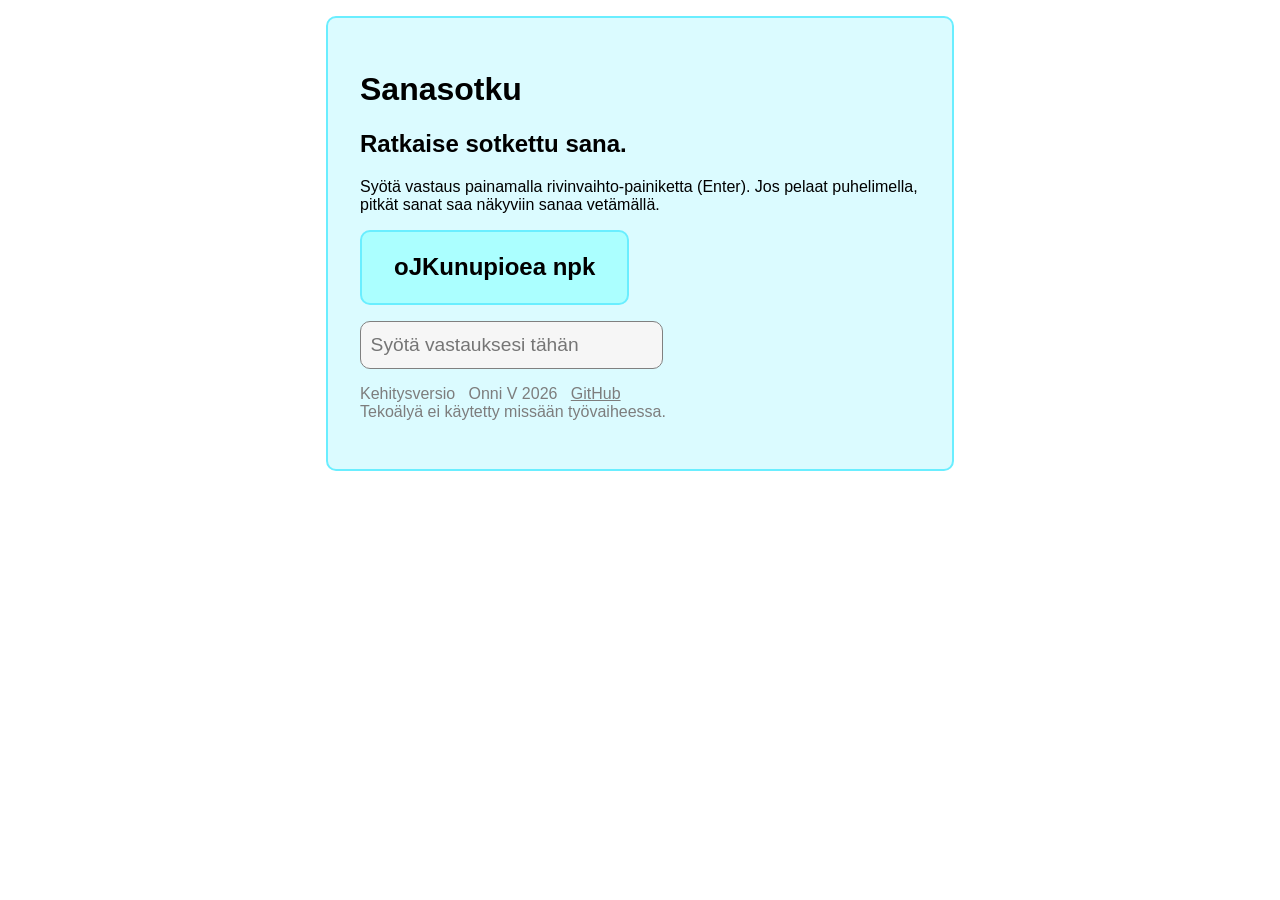
==== index.html @ b2fc5d8d "commit" ====
<!DOCTYPE html>
<html>
<head>
    <title>PML-pelit ⦁ Sanasotku - Kehitysversio</title>
    <link rel="stylesheet" href="style.css">
    <link rel="icon" href="pmlpelit2.png">
    <meta charset="UTF-8">
    <meta name="viewport" content="width=device-width, initial-scale=1.0">
    <script src="sanapeli.js"></script>
</head>
<body>
    <div class="content">
        <h1>Sanasotku</h1>
        <h2>Ratkaise sotkettu sana.</h2>
        <p>Syötä vastaus painamalla rivinvaihto-painiketta (Enter). Jos pelaat puhelimella, pitkät sanat saa näkyviin sanaa vetämällä.</p>
        <div id="ShuffledWord"></div>
        <form action="" id="Form" onsubmit="submitAnswer(event)">
            <label for="Answer" style="display: none;">Vastaus</label>
            <input type="text" id="Answer" name="answer" placeholder="Syötä vastauksesi tähän">
        </form>
        <div id="Feedback"></div>
        <p class="credit">
            Kehitysversio &nbsp; Onni V 2026 &nbsp;
            <a target="_blank" rel="noopener noreferrer" href="https://github.com/saunakatti/pmlpelit">GitHub</a><br>
            Tekoälyä ei käytetty missään työvaiheessa.

        </p>
    </div>
</body>
</html>
---- style.css ----
/* -------------------------------
Style configuration for pmlpelit
------------------------------- */

* {
    font-family: sans-serif;
}

div#ShuffledWord  {
    padding: 0.1em 2em;
    margin-bottom: 1em;
    background-color: rgb(171, 255, 255);
    width: fit-content;
    border: 2px solid rgb(106, 238, 255);
    border-radius: 10px;
}

input#Answer {
    width: 15em;
    height: 2em;
    font-size: larger;
    padding: 0.2em;
    padding-left: 0.5em;
    border-radius: 10px;
    border: solid 1px gray;
    background-color: rgb(246, 246, 246);
}

div.content {
    background-color: rgb(219, 251, 255);
    padding: 2em;
    margin-right: auto;
    margin-left: auto;
    margin-top: 1em;
    border: solid 2px rgb(106, 238, 255);
    border-radius: 10px;
    width: 35em;
}

p.credit {
    color: rgb(125, 125, 125);
}

p.credit a {
    color: inherit;
}

@media(max-width: 600px) {
    div.content {
        width: 80%;
        padding: 1.5em;
    }

    div#ShuffledWord {
        width: auto;
        overflow-x: scroll;
    }

    input#Answer {
        width: auto;
        overflow-x: scroll;
    }
}
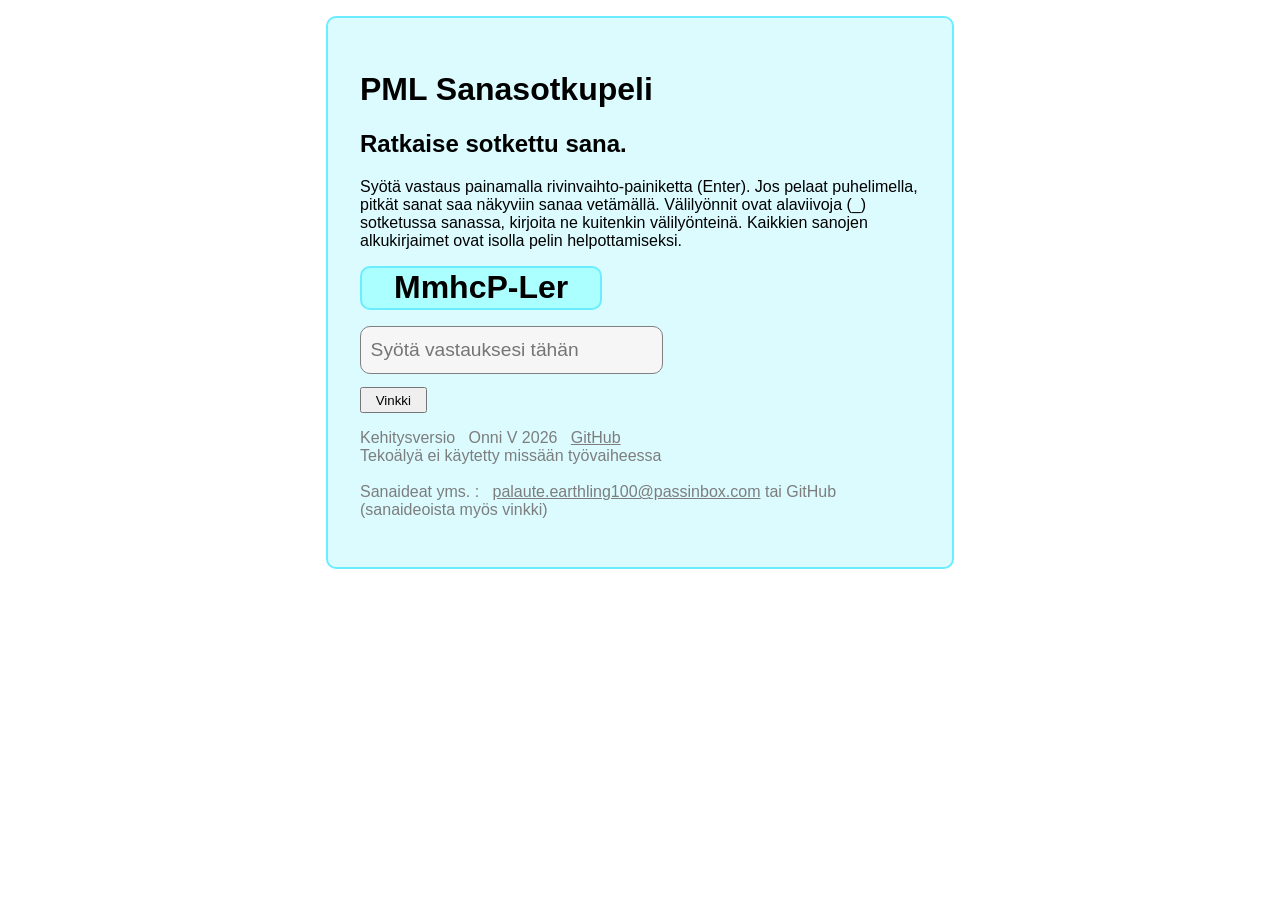
==== commit fb51e7a8: "commit" ====
--- a/index.html
+++ b/index.html
@@ -10,21 +10,33 @@
 </head>
 <body>
     <div class="content">
-        <h1>Sanasotku</h1>
+        <h1>PML Sanasotkupeli</h1>
         <h2>Ratkaise sotkettu sana.</h2>
-        <p>Syötä vastaus painamalla rivinvaihto-painiketta (Enter). Jos pelaat puhelimella, pitkät sanat saa näkyviin sanaa vetämällä.</p>
+        <p>
+            Syötä vastaus painamalla rivinvaihto-painiketta (Enter). Jos pelaat puhelimella, 
+            pitkät sanat saa näkyviin sanaa vetämällä. Välilyönnit ovat alaviivoja (_) sotketussa sanassa, 
+            kirjoita ne kuitenkin välilyönteinä. Kaikkien sanojen alkukirjaimet ovat isolla pelin 
+            helpottamiseksi.
+        </p>
         <div id="ShuffledWord"></div>
         <form action="" id="Form" onsubmit="submitAnswer(event)">
             <label for="Answer" style="display: none;">Vastaus</label>
             <input type="text" id="Answer" name="answer" placeholder="Syötä vastauksesi tähän">
         </form>
+        <div id="HintLine">
+            <button onclick="displayHint()" id="HintButton">Vinkki</button>
+            <div id="Hint"></div>
+        </div>
+        
         <div id="Feedback"></div>
         <p class="credit">
             Kehitysversio &nbsp; Onni V 2026 &nbsp;
             <a target="_blank" rel="noopener noreferrer" href="https://github.com/saunakatti/pmlpelit">GitHub</a><br>
-            Tekoälyä ei käytetty missään työvaiheessa.
+            Tekoälyä ei käytetty missään työvaiheessa<br><br>
+            Sanaideat yms. : &nbsp; <a href="mailto:palaute.earthling100@passinbox.com" target="_blank">palaute.earthling100@passinbox.com</a> tai GitHub <br>
+            (sanaideoista myös vinkki)
+        </p>
 
-        </p>
     </div>
 </body>
 </html>
--- a/style.css
+++ b/style.css
@@ -39,11 +39,37 @@
 
 p.credit {
     color: rgb(125, 125, 125);
+    overflow-x: scroll;
 }
 
 p.credit a {
     color: inherit;
 }
+
+#WordCharacter {
+    font-size: 2em;
+    font-weight: 550;
+}
+
+div#HintLine {
+    display: flex;
+    flex-direction: row;
+    margin-top: 0.8em;
+    flex-wrap: wrap;
+}
+
+button#HintButton {
+    width: 5em;
+    height: 2em;
+}
+
+#Hint {
+    font-style: italic;
+    margin-left: 1em;
+    color: gray;
+}
+
+
 
 @media(max-width: 600px) {
     div.content {
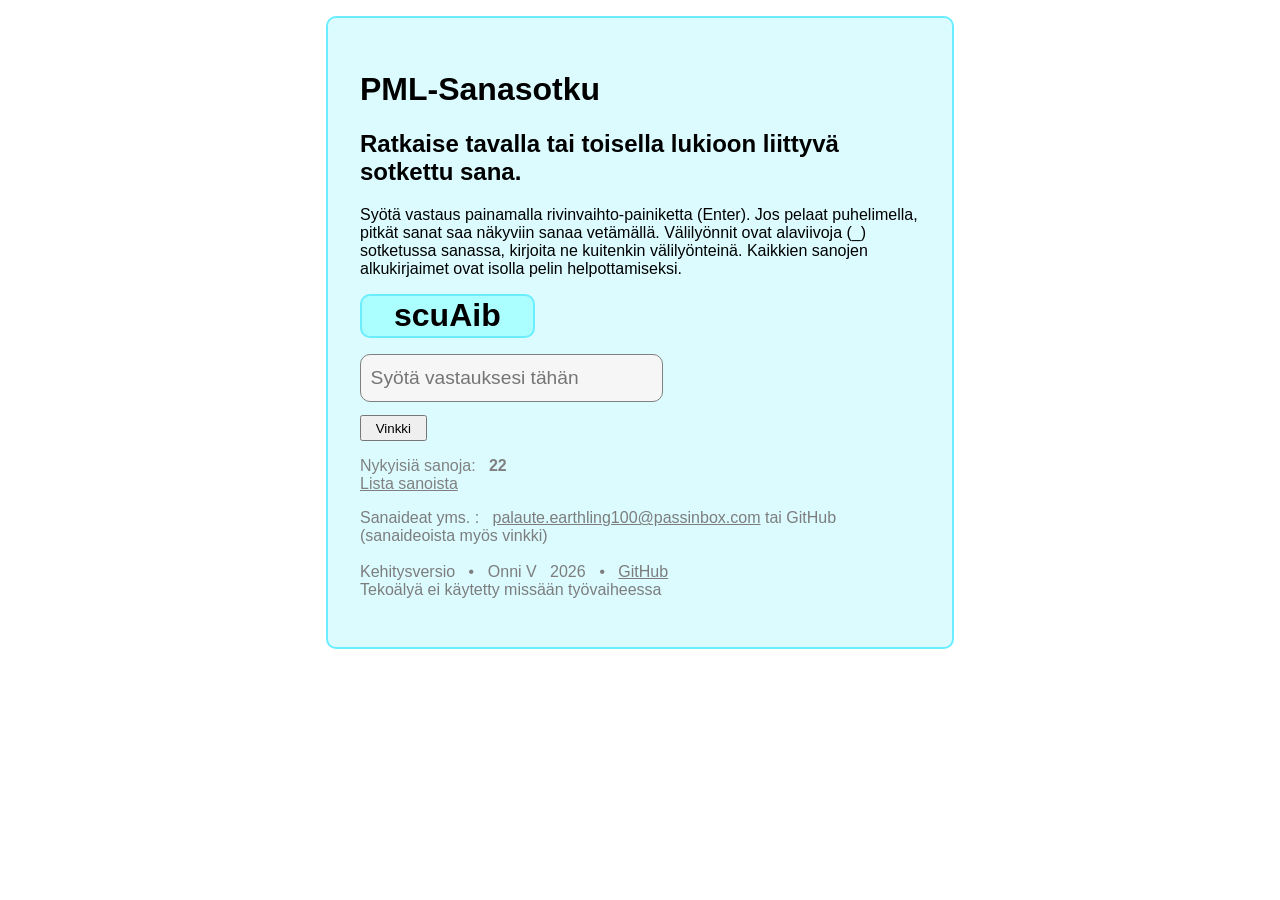
==== commit ea655293: "Added display of amount of words and a link to the list file" ====
--- a/index.html
+++ b/index.html
@@ -10,8 +10,8 @@
 </head>
 <body>
     <div class="content">
-        <h1>PML Sanasotkupeli</h1>
-        <h2>Ratkaise sotkettu sana.</h2>
+        <h1>PML-Sanasotku</h1>
+        <h2>Ratkaise tavalla tai toisella lukioon liittyvä sotkettu sana.</h2>
         <p>
             Syötä vastaus painamalla rivinvaihto-painiketta (Enter). Jos pelaat puhelimella, 
             pitkät sanat saa näkyviin sanaa vetämällä. Välilyönnit ovat alaviivoja (_) sotketussa sanassa, 
@@ -27,14 +27,19 @@
             <button onclick="displayHint()" id="HintButton">Vinkki</button>
             <div id="Hint"></div>
         </div>
-        
+
         <div id="Feedback"></div>
+        <div id="ProjectInfo">
+            <div id="WordsAmount">Nykyisiä sanoja: </div>
+            <a id="WordListLink" target="_blank" href="sanat.txt">Lista sanoista</a>
+        </div>
         <p class="credit">
-            Kehitysversio &nbsp; Onni V 2026 &nbsp;
+            Sanaideat yms. : &nbsp; <a href="mailto:palaute.earthling100@passinbox.com" target="_blank">palaute.earthling100@passinbox.com</a> tai GitHub <br>
+            (sanaideoista myös vinkki) <br><br>
+
+            Kehitysversio &nbsp; ⦁ &nbsp; Onni V &nbsp; 2026 &nbsp; ⦁ &nbsp;
             <a target="_blank" rel="noopener noreferrer" href="https://github.com/saunakatti/pmlpelit">GitHub</a><br>
-            Tekoälyä ei käytetty missään työvaiheessa<br><br>
-            Sanaideat yms. : &nbsp; <a href="mailto:palaute.earthling100@passinbox.com" target="_blank">palaute.earthling100@passinbox.com</a> tai GitHub <br>
-            (sanaideoista myös vinkki)
+            Tekoälyä ei käytetty missään työvaiheessa
         </p>
 
     </div>
--- a/style.css
+++ b/style.css
@@ -56,6 +56,7 @@
     flex-direction: row;
     margin-top: 0.8em;
     flex-wrap: wrap;
+    gap: 0.5em;
 }
 
 button#HintButton {
@@ -66,6 +67,16 @@
 #Hint {
     font-style: italic;
     margin-left: 1em;
+    color: gray;
+}
+
+#ProjectInfo {
+    margin-top: 1em;
+    color: gray;
+}
+
+#ProjectInfo a {
+    text-decoration: underline;
     color: gray;
 }
 
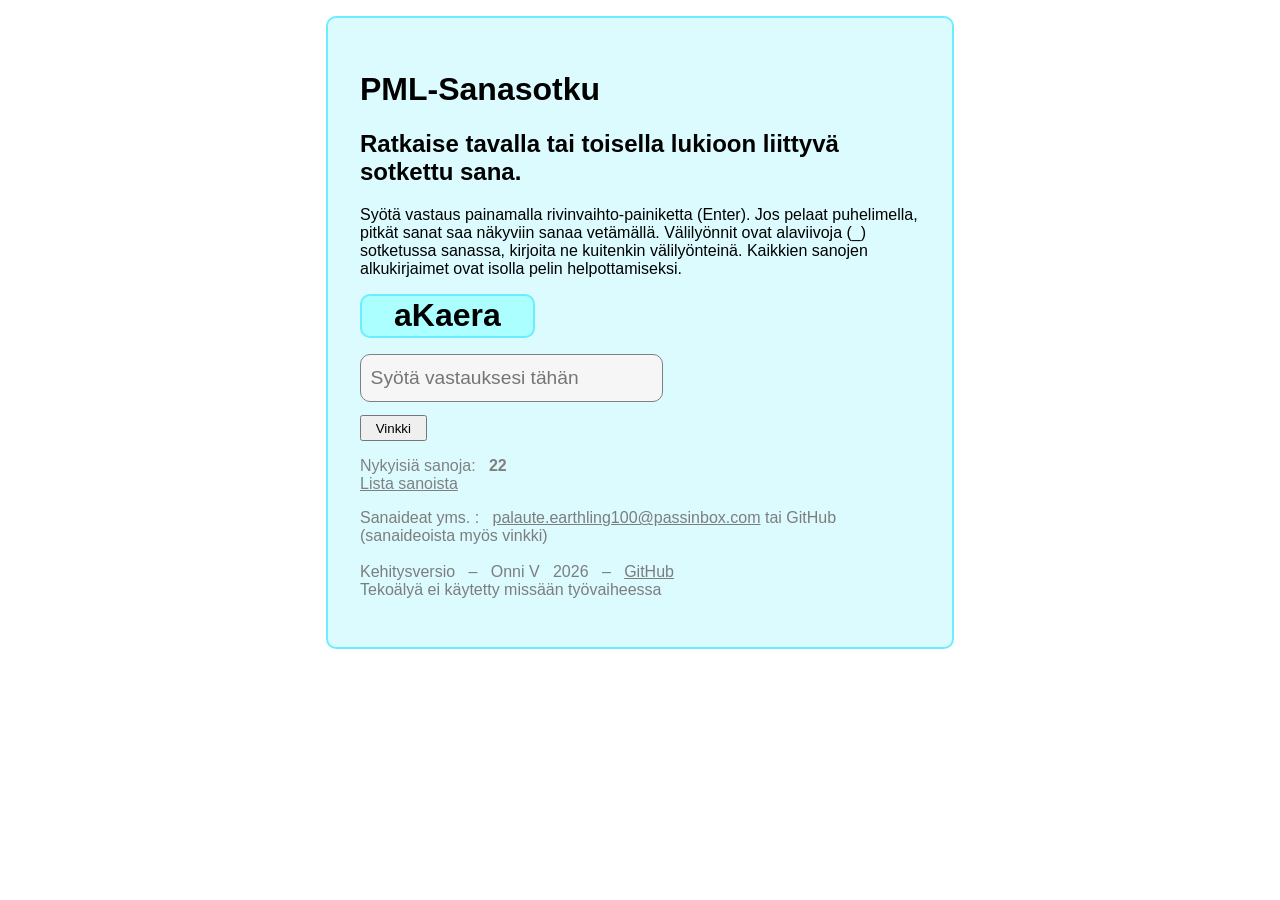
==== commit 96284d97: "change dots in credit" ====
--- a/index.html
+++ b/index.html
@@ -37,7 +37,7 @@
             Sanaideat yms. : &nbsp; <a href="mailto:palaute.earthling100@passinbox.com" target="_blank">palaute.earthling100@passinbox.com</a> tai GitHub <br>
             (sanaideoista myös vinkki) <br><br>
 
-            Kehitysversio &nbsp; ⦁ &nbsp; Onni V &nbsp; 2026 &nbsp; ⦁ &nbsp;
+            Kehitysversio &nbsp; – &nbsp; Onni V &nbsp; 2026 &nbsp; – &nbsp;
             <a target="_blank" rel="noopener noreferrer" href="https://github.com/saunakatti/pmlpelit">GitHub</a><br>
             Tekoälyä ei käytetty missään työvaiheessa
         </p>
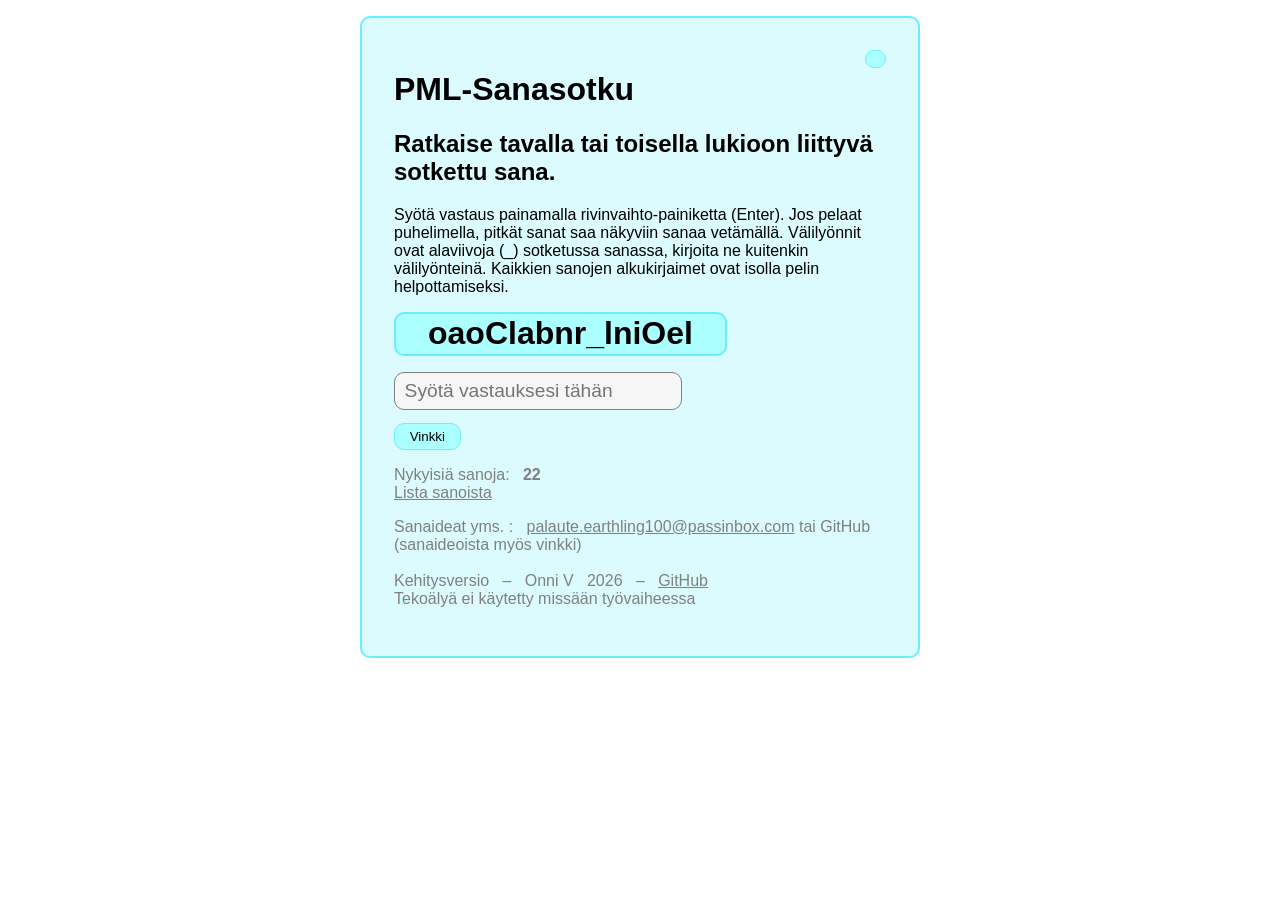
==== commit 406d1b51: "added darkmode" ====
--- a/index.html
+++ b/index.html
@@ -10,6 +10,7 @@
 </head>
 <body>
     <div class="content">
+        <button id="theme-switch"></button>
         <h1>PML-Sanasotku</h1>
         <h2>Ratkaise tavalla tai toisella lukioon liittyvä sotkettu sana.</h2>
         <p>
@@ -43,5 +44,6 @@
         </p>
 
     </div>
+    <script src="theme.js"></script>
 </body>
 </html>
--- a/style.css
+++ b/style.css
@@ -2,16 +2,52 @@
 Style configuration for pmlpelit
 ------------------------------- */
 
+:root {
+    --color-bg: #ffffff;
+    --color-blue: #6aeeff;
+    --color-blue2: #abffff;
+    --color-blue3: #dbfbff;
+    --color-text: #000000;
+    --color-graytext: #808080;
+}
+
+.darkmode {
+    --color-bg: #2a2a2a;
+    --color-blue: #364c7b;
+    --color-blue2: #495d9a;
+    --color-blue3: #536ba9;
+    --color-text: #ffffff;
+    --color-graytext: #c1c1c1;
+}
+
 * {
+    padding: 0;
+    box-sizing: border-box;
+}
+
+body {
+    background-color: var(--color-bg);
     font-family: sans-serif;
+    color: var(--color-text);
+}
+
+button {
+    background-color: var(--color-blue2);
+    border-radius: 10px;
+    border: 1px solid var(--color-blue);
+    color: var(--color-text);
+}
+
+button:hover {
+    background-color: var(--color-blue);
 }
 
 div#ShuffledWord  {
     padding: 0.1em 2em;
     margin-bottom: 1em;
-    background-color: rgb(171, 255, 255);
+    background-color: var(--color-blue2);
     width: fit-content;
-    border: 2px solid rgb(106, 238, 255);
+    border: 2px solid var(--color-blue);
     border-radius: 10px;
 }
 
@@ -22,23 +58,23 @@
     padding: 0.2em;
     padding-left: 0.5em;
     border-radius: 10px;
-    border: solid 1px gray;
+    border: solid 1px var(--color-graytext);
     background-color: rgb(246, 246, 246);
 }
 
 div.content {
-    background-color: rgb(219, 251, 255);
+    background-color: var(--color-blue3);
     padding: 2em;
     margin-right: auto;
     margin-left: auto;
     margin-top: 1em;
-    border: solid 2px rgb(106, 238, 255);
+    border: solid 2px var(--color-blue);
     border-radius: 10px;
     width: 35em;
 }
 
 p.credit {
-    color: rgb(125, 125, 125);
+    color: var(--color-graytext);
     overflow-x: scroll;
 }
 
@@ -67,17 +103,23 @@
 #Hint {
     font-style: italic;
     margin-left: 1em;
-    color: gray;
+    color: var(--color-graytext);
 }
 
 #ProjectInfo {
     margin-top: 1em;
-    color: gray;
+    color: var(--color-graytext);
 }
 
 #ProjectInfo a {
     text-decoration: underline;
-    color: gray;
+    color: var(--color-graytext);
+}
+
+button#theme-switch {
+    padding: 0.5em 0.6em;
+    font-size: 1em;
+    float: right;
 }
 
 
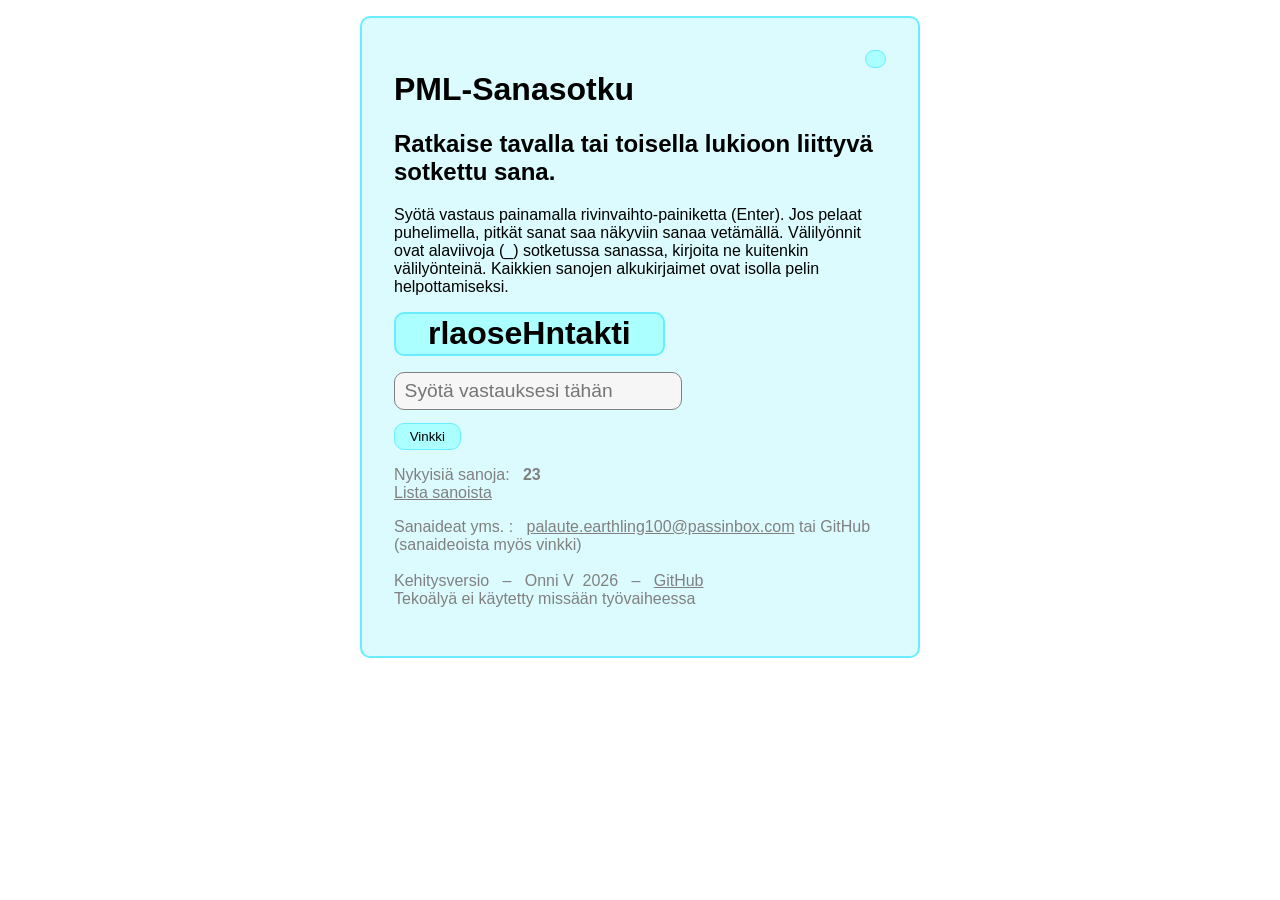
==== commit dc53c2e5: "commit" ====
--- a/index.html
+++ b/index.html
@@ -19,6 +19,8 @@
             kirjoita ne kuitenkin välilyönteinä. Kaikkien sanojen alkukirjaimet ovat isolla pelin 
             helpottamiseksi.
         </p>
+        <p>
+        </p>
         <div id="ShuffledWord"></div>
         <form action="" id="Form" onsubmit="submitAnswer(event)">
             <label for="Answer" style="display: none;">Vastaus</label>
@@ -38,7 +40,7 @@
             Sanaideat yms. : &nbsp; <a href="mailto:palaute.earthling100@passinbox.com" target="_blank">palaute.earthling100@passinbox.com</a> tai GitHub <br>
             (sanaideoista myös vinkki) <br><br>
 
-            Kehitysversio &nbsp; – &nbsp; Onni V &nbsp; 2026 &nbsp; – &nbsp;
+            Kehitysversio &nbsp; – &nbsp; Onni V &nbsp;2026 &nbsp; – &nbsp;
             <a target="_blank" rel="noopener noreferrer" href="https://github.com/saunakatti/pmlpelit">GitHub</a><br>
             Tekoälyä ei käytetty missään työvaiheessa
         </p>
--- a/style.css
+++ b/style.css
@@ -9,6 +9,9 @@
     --color-blue3: #dbfbff;
     --color-text: #000000;
     --color-graytext: #808080;
+
+    --color-green: green;
+    --color-red: red;
 }
 
 .darkmode {
@@ -18,6 +21,9 @@
     --color-blue3: #536ba9;
     --color-text: #ffffff;
     --color-graytext: #c1c1c1;
+
+    --color-green: #3bff3b;
+    --color-red: #ff2828;
 }
 
 * {
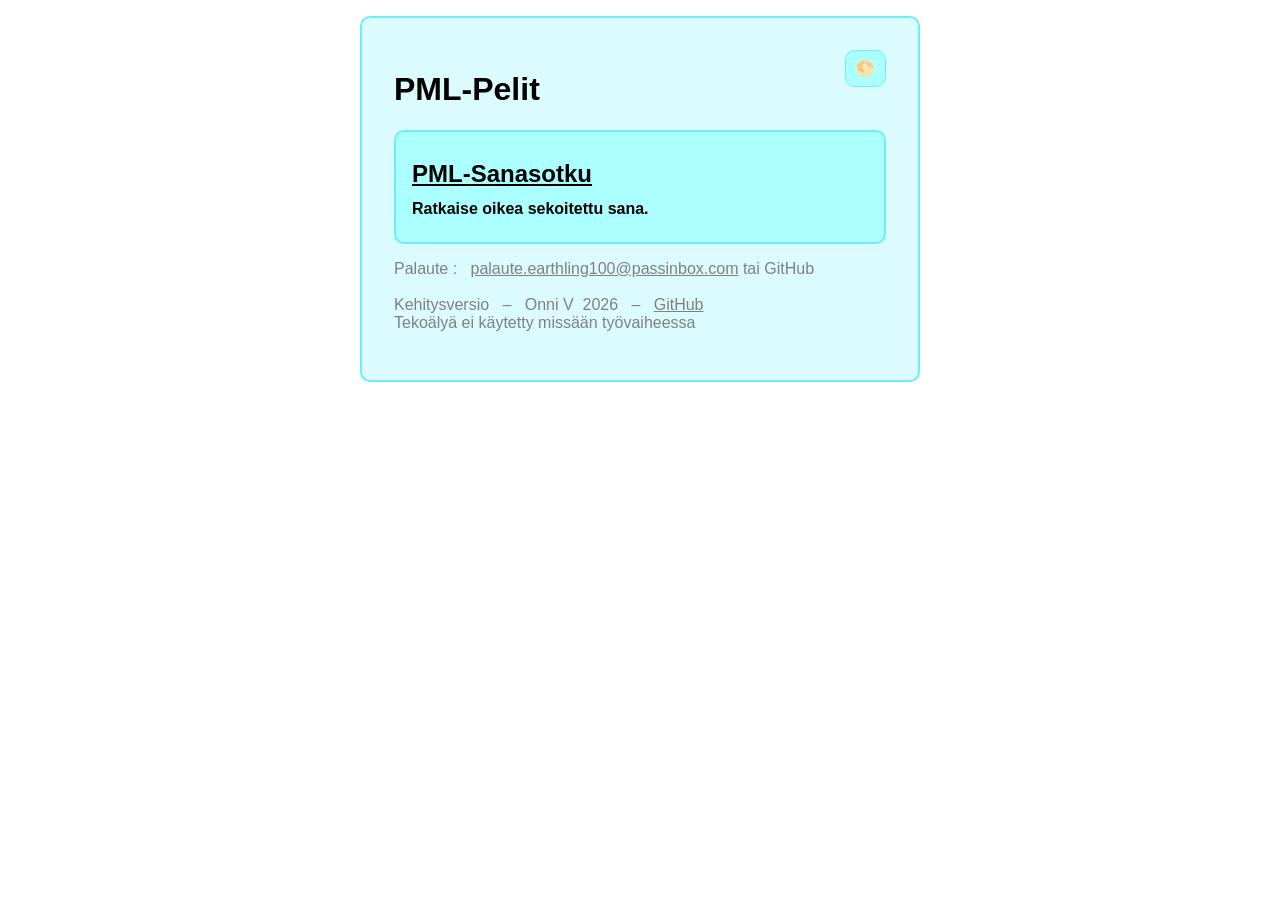
==== commit 14176af3: "added a homepage and fixed a bug with the theme switch" ====
--- a/index.html
+++ b/index.html
@@ -1,44 +1,27 @@
 <!DOCTYPE html>
 <html>
 <head>
-    <title>PML-pelit ⦁ Sanasotku - Kehitysversio</title>
+    <title>PML-pelit ⦁ Kotisivu</title>
     <link rel="stylesheet" href="style.css">
     <link rel="icon" href="pmlpelit2.png">
     <meta charset="UTF-8">
     <meta name="viewport" content="width=device-width, initial-scale=1.0">
-    <script src="sanapeli.js"></script>
 </head>
 <body>
     <div class="content">
-        <button id="theme-switch"></button>
-        <h1>PML-Sanasotku</h1>
-        <h2>Ratkaise tavalla tai toisella lukioon liittyvä sotkettu sana.</h2>
-        <p>
-            Syötä vastaus painamalla rivinvaihto-painiketta (Enter). Jos pelaat puhelimella, 
-            pitkät sanat saa näkyviin sanaa vetämällä. Välilyönnit ovat alaviivoja (_) sotketussa sanassa, 
-            kirjoita ne kuitenkin välilyönteinä. Kaikkien sanojen alkukirjaimet ovat isolla pelin 
-            helpottamiseksi.
-        </p>
-        <p>
-        </p>
-        <div id="ShuffledWord"></div>
-        <form action="" id="Form" onsubmit="submitAnswer(event)">
-            <label for="Answer" style="display: none;">Vastaus</label>
-            <input type="text" id="Answer" name="answer" placeholder="Syötä vastauksesi tähän">
-        </form>
-        <div id="HintLine">
-            <button onclick="displayHint()" id="HintButton">Vinkki</button>
-            <div id="Hint"></div>
+        <button id="theme-switch">
+            <span>☀️</span>
+            <span>🌕</span>
+        </button>
+        <h1>PML-Pelit</h1>
+        <div class="section">
+            <h2><a href="sanasotku.html">PML-Sanasotku</a></h2>
+            <h4>Ratkaise oikea sekoitettu sana.</h4>
         </div>
 
-        <div id="Feedback"></div>
-        <div id="ProjectInfo">
-            <div id="WordsAmount">Nykyisiä sanoja: </div>
-            <a id="WordListLink" target="_blank" href="sanat.txt">Lista sanoista</a>
-        </div>
         <p class="credit">
-            Sanaideat yms. : &nbsp; <a href="mailto:palaute.earthling100@passinbox.com" target="_blank">palaute.earthling100@passinbox.com</a> tai GitHub <br>
-            (sanaideoista myös vinkki) <br><br>
+            Palaute : &nbsp; <a href="mailto:palaute.earthling100@passinbox.com" target="_blank">palaute.earthling100@passinbox.com</a> tai GitHub <br>
+            <br>
 
             Kehitysversio &nbsp; – &nbsp; Onni V &nbsp;2026 &nbsp; – &nbsp;
             <a target="_blank" rel="noopener noreferrer" href="https://github.com/saunakatti/pmlpelit">GitHub</a><br>
--- a/style.css
+++ b/style.css
@@ -37,15 +37,32 @@
     color: var(--color-text);
 }
 
-button {
+button, .button {
     background-color: var(--color-blue2);
     border-radius: 10px;
     border: 1px solid var(--color-blue);
     color: var(--color-text);
+    text-decoration: none;
 }
 
-button:hover {
+button:hover, .button:hover {
     background-color: var(--color-blue);
+}
+
+.section {
+    background-color: var(--color-blue2);
+    padding: 1em;
+    border-radius: 10px;
+    border: 2px solid var(--color-blue);
+}
+
+.section h2, .section h4 {
+    margin-top: 0.5em;
+    margin-bottom: 0.5em;
+}
+
+a {
+    color: var(--color-text);
 }
 
 div#ShuffledWord  {
@@ -122,13 +139,24 @@
     color: var(--color-graytext);
 }
 
-button#theme-switch {
+button#theme-switch, a.homeButton {
     padding: 0.5em 0.6em;
     font-size: 1em;
     float: right;
+    margin-left: 1em;
 }
 
+#theme-switch span:first-child {
+    display: none;
+}
 
+.darkmode #theme-switch span:last-child {
+    display: none;
+}
+
+.darkmode #theme-switch span:first-child {
+    display: block;
+}
 
 @media(max-width: 600px) {
     div.content {
